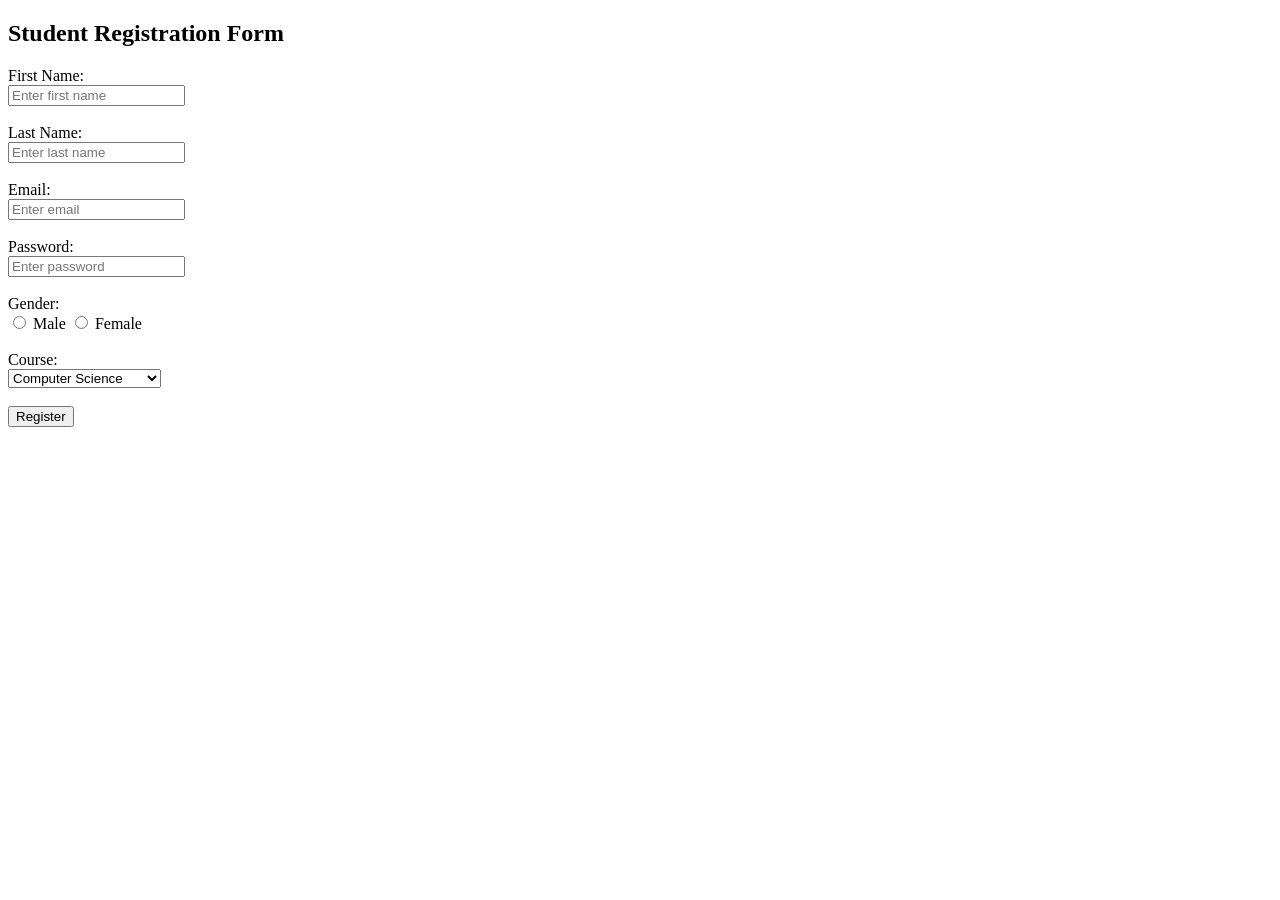
==== studentregistration.html @ d4a2aa0f "Added student registration form" ====
<!DOCTYPE html>
<html>
<head>
    <title>Student Registration Form</title>
</head>
<body>

    <h2>Student Registration Form</h2>

    <form>

        <label>First Name:</label><br>
        <input type="text" placeholder="Enter first name"><br><br>

        <label>Last Name:</label><br>
        <input type="text" placeholder="Enter last name"><br><br>

        <label>Email:</label><br>
        <input type="email" placeholder="Enter email"><br><br>

        <label>Password:</label><br>
        <input type="password" placeholder="Enter password"><br><br>

        <label>Gender:</label><br>
        <input type="radio" name="gender"> Male
        <input type="radio" name="gender"> Female<br><br>

        <label>Course:</label><br>
        <select>
            <option>Computer Science</option>
            <option>software development</option>
            <option>Networking</option>
        </select><br><br>

        <input type="submit" value="Register">

    </form>

</body>
</html>
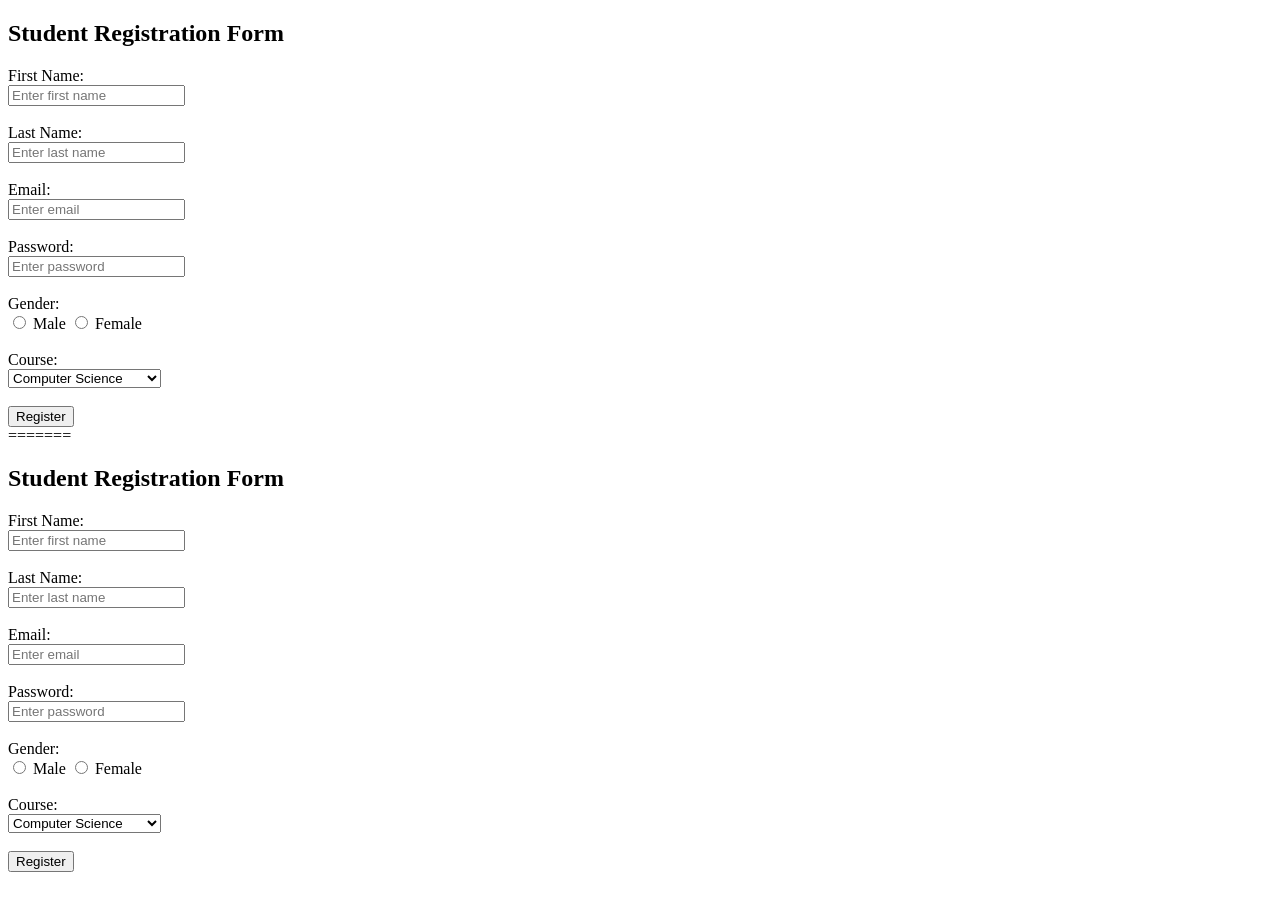
==== commit 9ca553ee: "Merge main with conflict resolved" ====
--- a/studentregistration.html
+++ b/studentregistration.html
@@ -1,3 +1,44 @@
+
+<!DOCTYPE html>
+<html>
+<head>
+    <title>Student Registration Form</title>
+</head>
+<body>
+
+    <h2>Student Registration Form</h2>
+
+    <form>
+
+        <label>First Name:</label><br>
+        <input type="text" placeholder="Enter first name"><br><br>
+
+        <label>Last Name:</label><br>
+        <input type="text" placeholder="Enter last name"><br><br>
+
+        <label>Email:</label><br>
+        <input type="email" placeholder="Enter email"><br><br>
+
+        <label>Password:</label><br>
+        <input type="password" placeholder="Enter password"><br><br>
+
+        <label>Gender:</label><br>
+        <input type="radio" name="gender"> Male
+        <input type="radio" name="gender"> Female<br><br>
+
+        <label>Course:</label><br>
+        <select>
+            <option>Computer Science</option>
+            <option>software development</option>
+            <option>Networking</option>
+        </select><br><br>
+
+        <input type="submit" value="Register">
+
+    </form>
+
+</body>
+=======
 <!DOCTYPE html>
 <html>
 <head>
